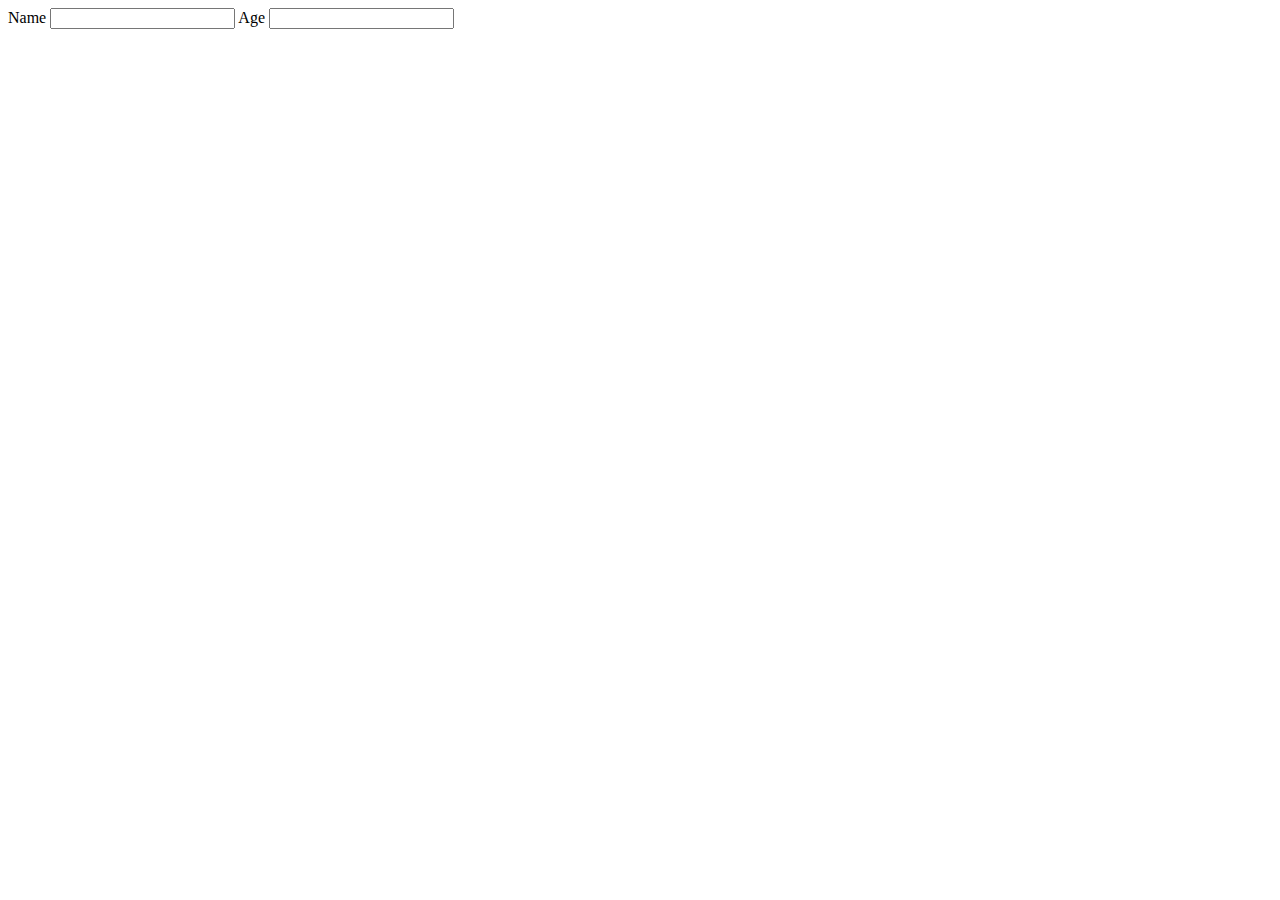
==== index.html @ 869d8e47 "my first commit" ====
<!DOCTYPE html>
<html lang="en">

<head>
    <meta charset="UTF-8">
    <meta name="viewport" content="width=device-width, initial-scale=1.0">
    <link rel="icon" type="image/x-icon" href="favicon.ico">

    <title>Course Summery</title>
</head>

<body>


    <form action="">
        <label for="name">Name</label>
        <input type="text" name="name">

        <label for="age">Age</label>
        <input type="text" name="age">



    </form>









</body>

</html>
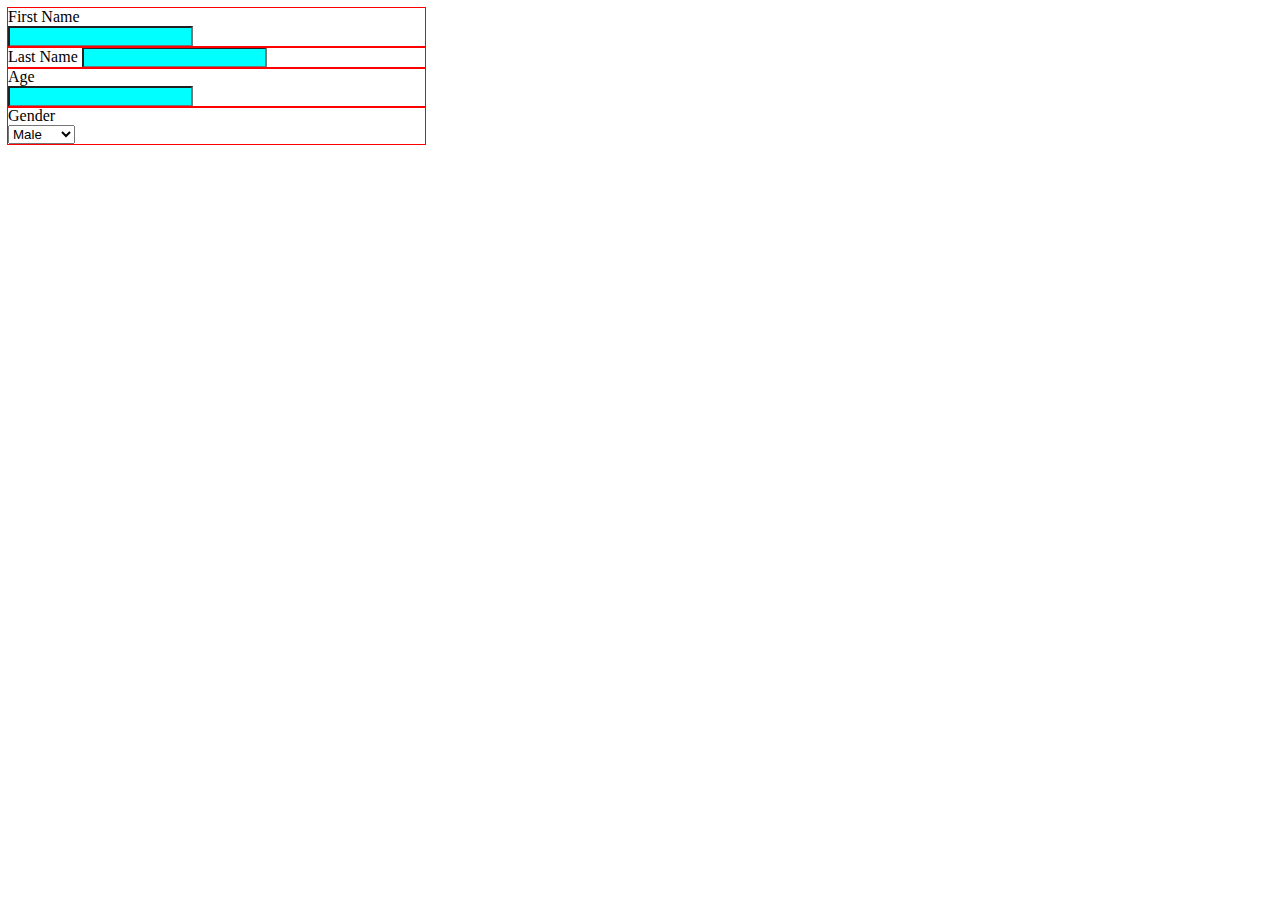
==== commit a13cd535: "form1" ====
--- a/index.html
+++ b/index.html
@@ -5,19 +5,57 @@
     <meta charset="UTF-8">
     <meta name="viewport" content="width=device-width, initial-scale=1.0">
     <link rel="icon" type="image/x-icon" href="favicon.ico">
+    <link rel="stylesheet" href="style.css">
+    <title>Course Summery</title>
 
-    <title>Course Summery</title>
+
 </head>
 
 <body>
 
 
     <form action="">
-        <label for="name">Name</label>
-        <input type="text" name="name">
 
-        <label for="age">Age</label>
-        <input type="text" name="age">
+        <div class="control">
+            <div>
+
+                <label for="firstname">First Name</label>
+            </div>
+            <div>
+
+                <input type="text" name="firstname">
+            </div>
+        </div>
+        <div class="control">
+
+            <label for="lastname">Last Name</label>
+            <input type="text" name="lastname">
+        </div>
+        <div class="control">
+            <div>
+
+                <label for="age">Age</label>
+            </div>
+            <div>
+
+                <input type="number" name="age">
+            </div>
+        </div>
+        <div class="control">
+            <div>
+
+                <label for="gender">Gender</label>
+            </div>
+            <div>
+
+                <select name="gender" id="">
+                    <option value="1">Male</option>
+                    <option value="2">Female</option>
+                    <option value="3">Other</option>
+                </select>
+            </div>
+        </div>
+
 
 
 
--- a/style.css
+++ b/style.css
@@ -0,0 +1,8 @@
+.control {
+    outline: red solid 1px;
+    width: 33%;
+}
+
+.control input {
+    background-color: aqua;
+}
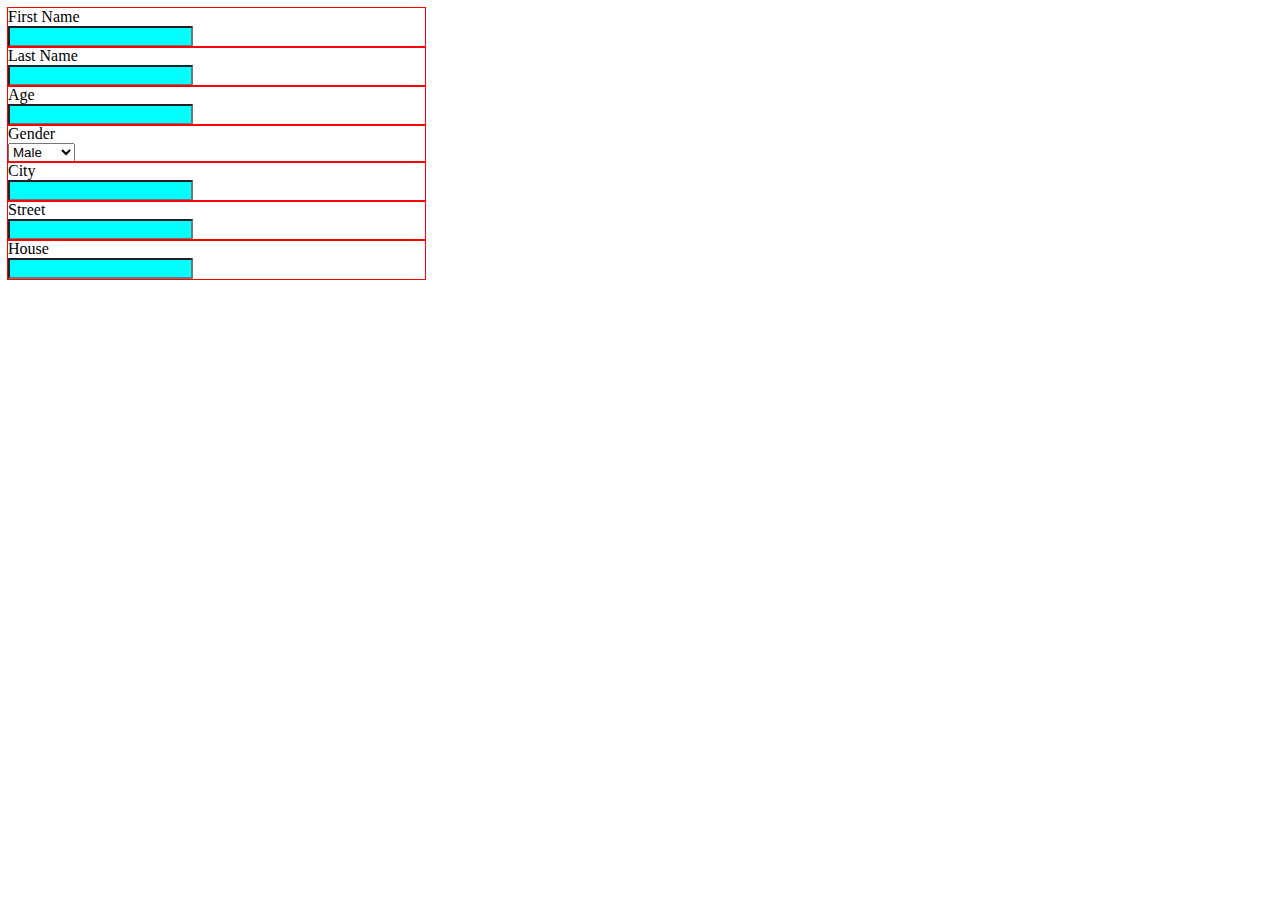
==== commit 5d57d6df: "form2" ====
--- a/index.html
+++ b/index.html
@@ -27,9 +27,14 @@
             </div>
         </div>
         <div class="control">
+            <div>
 
-            <label for="lastname">Last Name</label>
-            <input type="text" name="lastname">
+                <label for="lastname">Last Name</label>
+            </div>
+            <div>
+
+                <input type="text" name="lastname">
+            </div>
         </div>
         <div class="control">
             <div>
@@ -55,6 +60,37 @@
                 </select>
             </div>
         </div>
+        <div class="control">
+            <div>
+
+                <label for="city">City</label>
+            </div>
+            <div>
+
+                <input type="text" name="city">
+            </div>
+        </div>
+        <div class="control">
+            <div>
+
+                <label for="street">Street</label>
+            </div>
+            <div>
+
+                <input type="text" name="street">
+            </div>
+        </div>
+        <div class="control">
+            <div>
+
+                <label for="house">House</label>
+            </div>
+            <div>
+
+                <input type="text" name="house">
+            </div>
+        </div>
+
 
 
 
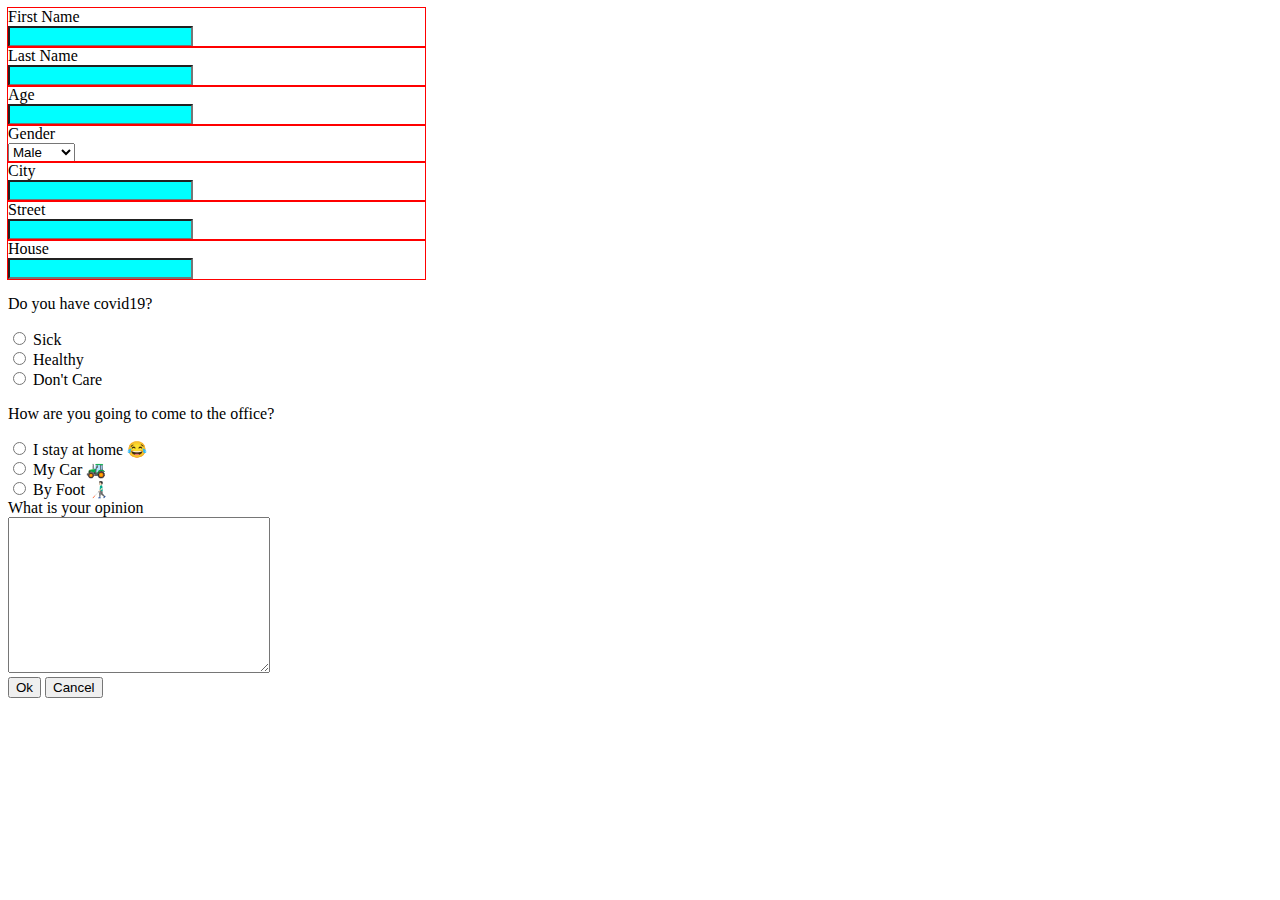
==== commit 2052daf3: "form3" ====
--- a/index.html
+++ b/index.html
@@ -92,8 +92,42 @@
         </div>
 
 
+        <div>
+            <p>Do you have covid19?</p>
+            <input type="radio" name="covid19" value="1">
+            <label for="male">Sick</label><br>
+            <input type="radio" name="covid19" value="2">
+            <label for="female">Healthy</label><br>
+            <input type="radio" name="covid19" value="3">
+            <label for="other">Don't Care</label>
+        </div>
+        <div>
+            <p>
+
+                How are you going to come to the office?
+            </p>
+            <input type="radio" id="home" name="car" value="1">
+            <label for="home">I stay at home 😂</label><br>
+            <input type="radio" id="my-car" name="car" value="2">
+            <label for="my-car">My Car 🚜</label><br>
+            <input type="radio" id="foot" name="car" value="3">
+            <label for="foot">By Foot 👨🏻‍🦯</label>
+        </div>
+
+        <div>
+            <div>
+
+                <label for="your-opinion">What is your opinion</label>
+            </div>
+            <div>
+
+                <textarea name="your-opinion" id="" cols="30" rows="10"></textarea>
+            </div>
+        </div>
 
 
+        <button>Ok</button>
+        <button>Cancel</button>
 
     </form>
 
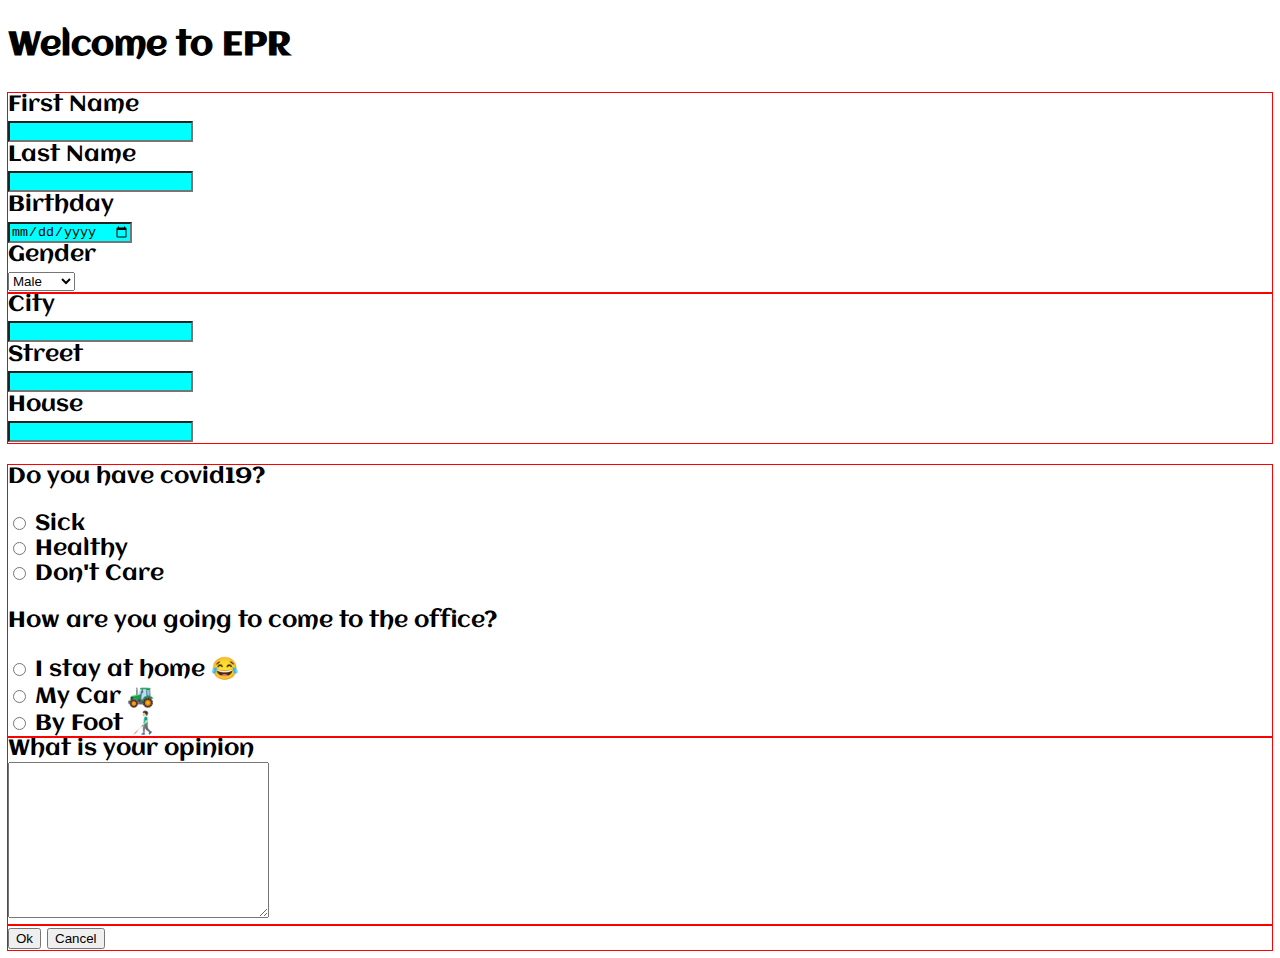
==== commit 8c94514d: "font awsom" ====
--- a/index.html
+++ b/index.html
@@ -7,114 +7,123 @@
     <link rel="icon" type="image/x-icon" href="favicon.ico">
     <link rel="stylesheet" href="style.css">
     <title>Course Summery</title>
-
+    <link href='https://fonts.googleapis.com/css?family=Aclonica' rel='stylesheet'>
 
 </head>
 
 <body>
+    <h2>Welcome to EPR</h2>
+
+    <form action="">
+        <div class="section personal">
+
+            <div class="control">
+                <div>
+
+                    <label for="firstname">First Name</label>
+                </div>
+                <div>
+
+                    <input type="text" name="firstname">
+                </div>
+            </div>
+            <div class="control">
+                <div>
+
+                    <label for="lastname">Last Name</label>
+                </div>
+                <div>
+
+                    <input type="text" name="lastname">
+                </div>
+            </div>
+            <div class="control">
+                <div>
+
+                    <label for="birthday">Birthday</label>
+                </div>
+                <div>
+
+                    <input type="date" name="birthday">
+                </div>
+            </div>
+            <div class="control">
+                <div>
+
+                    <label for="gender">Gender</label>
+                </div>
+                <div>
+
+                    <select name="gender" id="">
+                        <option value="1">Male</option>
+                        <option value="2">Female</option>
+                        <option value="3">Other</option>
+                    </select>
+                </div>
+
+            </div>
+        </div>
+        <div class="section address">
 
 
-    <form action="">
+            <div class="control">
+                <div>
 
-        <div class="control">
-            <div>
+                    <label for="city">City</label>
+                </div>
+                <div>
 
-                <label for="firstname">First Name</label>
+                    <input type="text" name="city">
+                </div>
             </div>
-            <div>
+            <div class="control">
+                <div>
 
-                <input type="text" name="firstname">
+                    <label for="street">Street</label>
+                </div>
+                <div>
+
+                    <input type="text" name="street">
+                </div>
             </div>
-        </div>
-        <div class="control">
-            <div>
+            <div class="control">
+                <div>
 
-                <label for="lastname">Last Name</label>
-            </div>
-            <div>
+                    <label for="house">House</label>
+                </div>
+                <div>
 
-                <input type="text" name="lastname">
-            </div>
-        </div>
-        <div class="control">
-            <div>
-
-                <label for="age">Age</label>
-            </div>
-            <div>
-
-                <input type="number" name="age">
-            </div>
-        </div>
-        <div class="control">
-            <div>
-
-                <label for="gender">Gender</label>
-            </div>
-            <div>
-
-                <select name="gender" id="">
-                    <option value="1">Male</option>
-                    <option value="2">Female</option>
-                    <option value="3">Other</option>
-                </select>
-            </div>
-        </div>
-        <div class="control">
-            <div>
-
-                <label for="city">City</label>
-            </div>
-            <div>
-
-                <input type="text" name="city">
-            </div>
-        </div>
-        <div class="control">
-            <div>
-
-                <label for="street">Street</label>
-            </div>
-            <div>
-
-                <input type="text" name="street">
-            </div>
-        </div>
-        <div class="control">
-            <div>
-
-                <label for="house">House</label>
-            </div>
-            <div>
-
-                <input type="text" name="house">
+                    <input type="text" name="house">
+                </div>
             </div>
         </div>
 
+        <div class="section question">
 
-        <div>
-            <p>Do you have covid19?</p>
-            <input type="radio" name="covid19" value="1">
-            <label for="male">Sick</label><br>
-            <input type="radio" name="covid19" value="2">
-            <label for="female">Healthy</label><br>
-            <input type="radio" name="covid19" value="3">
-            <label for="other">Don't Care</label>
-        </div>
-        <div>
-            <p>
+            <div>
+                <p>Do you have covid19?</p>
+                <input type="radio" id="sick" name="covid19" value="1">
+                <label for="sick">Sick</label><br>
+                <input type="radio" id="healthy" name="covid19" value="2">
+                <label for="healthy">Healthy</label><br>
+                <input type="radio" id="care" name="covid19" value="3">
+                <label for="care">Don't Care</label>
+            </div>
+            <div>
+                <p>
 
-                How are you going to come to the office?
-            </p>
-            <input type="radio" id="home" name="car" value="1">
-            <label for="home">I stay at home 😂</label><br>
-            <input type="radio" id="my-car" name="car" value="2">
-            <label for="my-car">My Car 🚜</label><br>
-            <input type="radio" id="foot" name="car" value="3">
-            <label for="foot">By Foot 👨🏻‍🦯</label>
+                    How are you going to come to the office?
+                </p>
+                <input type="radio" id="home" name="car" value="1">
+                <label for="home">I stay at home 😂</label><br>
+                <input type="radio" id="my-car" name="car" value="2">
+                <label for="my-car">My Car 🚜</label><br>
+                <input type="radio" id="foot" name="car" value="3">
+                <label for="foot">By Foot 👨🏻‍🦯</label>
+            </div>
         </div>
 
-        <div>
+        <div class="section opinion">
             <div>
 
                 <label for="your-opinion">What is your opinion</label>
@@ -125,19 +134,13 @@
             </div>
         </div>
 
+        <div class="section action">
 
-        <button>Ok</button>
-        <button>Cancel</button>
+            <button class="btn btn-ok">Ok</button>
+            <button class="btn btn-cancel">Cancel</button>
+        </div>
 
     </form>
-
-
-
-
-
-
-
-
 
 </body>
 
--- a/style.css
+++ b/style.css
@@ -1,5 +1,14 @@
+body {
+    font-family: "Aclonica";
+    font-size: 22px;
+}
+form {
+}
+.section {
+    outline: red solid 1px;
+}
+
 .control {
-    outline: red solid 1px;
     width: 33%;
 }
 
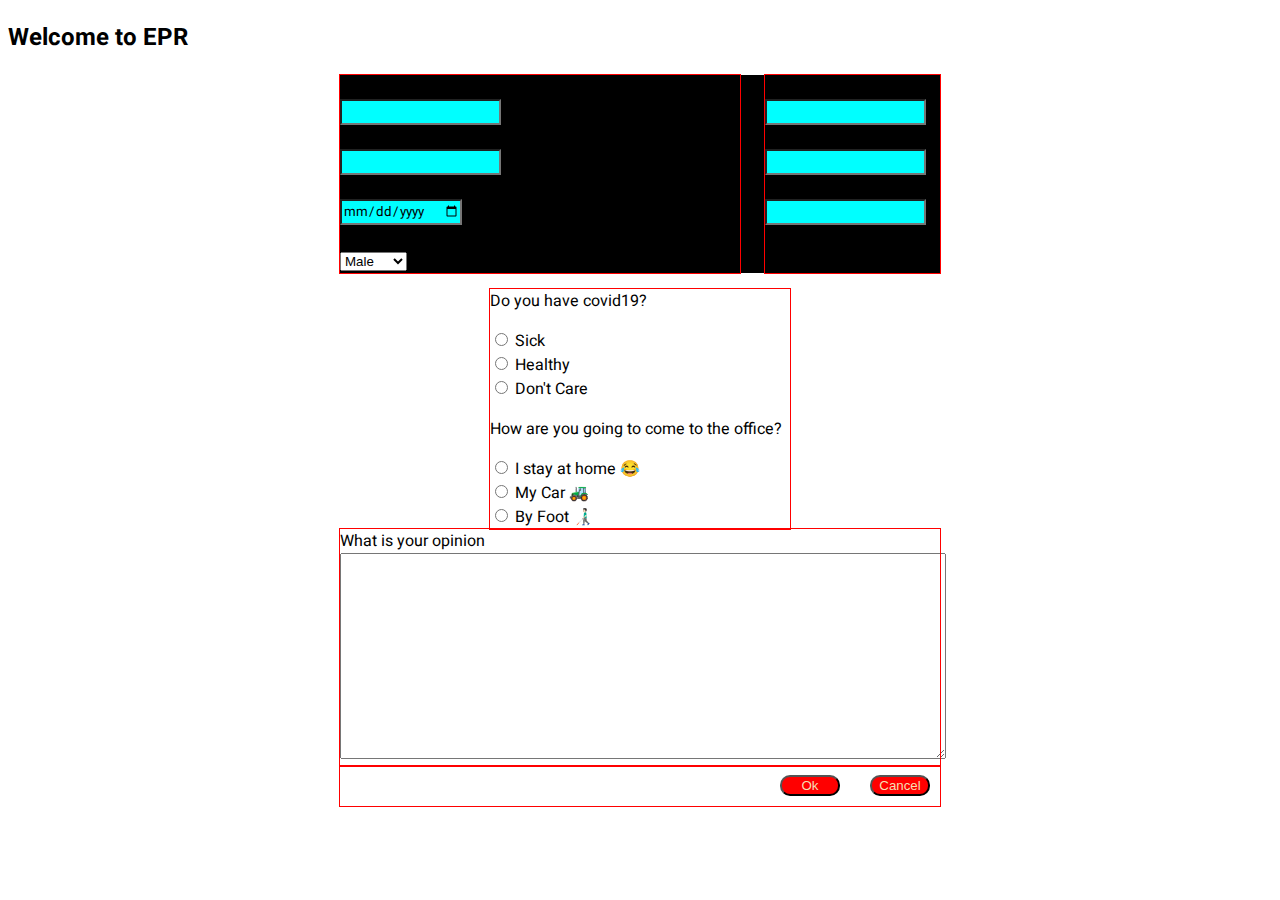
==== commit a7554acb: "grid" ====
--- a/index.html
+++ b/index.html
@@ -8,6 +8,7 @@
     <link rel="stylesheet" href="style.css">
     <title>Course Summery</title>
     <link href='https://fonts.googleapis.com/css?family=Aclonica' rel='stylesheet'>
+    <link href='https://fonts.googleapis.com/css?family=Heebo' rel='stylesheet'>
 
 </head>
 
@@ -15,85 +16,89 @@
     <h2>Welcome to EPR</h2>
 
     <form action="">
-        <div class="section personal">
+        <div class="top" style="background-color: black;">
 
-            <div class="control">
-                <div>
 
-                    <label for="firstname">First Name</label>
+            <div class="section personal">
+
+                <div class="control">
+                    <div>
+
+                        <label for="firstname">First Name</label>
+                    </div>
+                    <div>
+
+                        <input type="text" name="firstname">
+                    </div>
                 </div>
-                <div>
+                <div class="control">
+                    <div>
 
-                    <input type="text" name="firstname">
+                        <label for="lastname">Last Name</label>
+                    </div>
+                    <div>
+
+                        <input type="text" name="lastname">
+                    </div>
+                </div>
+                <div class="control">
+                    <div>
+
+                        <label for="birthday">Birthday</label>
+                    </div>
+                    <div>
+
+                        <input type="date" name="birthday">
+                    </div>
+                </div>
+                <div class="control">
+                    <div>
+
+                        <label for="gender">Gender</label>
+                    </div>
+                    <div>
+
+                        <select name="gender" id="">
+                            <option value="1">Male</option>
+                            <option value="2">Female</option>
+                            <option value="3">Other</option>
+                        </select>
+                    </div>
+
                 </div>
             </div>
-            <div class="control">
-                <div>
-
-                    <label for="lastname">Last Name</label>
-                </div>
-                <div>
-
-                    <input type="text" name="lastname">
-                </div>
-            </div>
-            <div class="control">
-                <div>
-
-                    <label for="birthday">Birthday</label>
-                </div>
-                <div>
-
-                    <input type="date" name="birthday">
-                </div>
-            </div>
-            <div class="control">
-                <div>
-
-                    <label for="gender">Gender</label>
-                </div>
-                <div>
-
-                    <select name="gender" id="">
-                        <option value="1">Male</option>
-                        <option value="2">Female</option>
-                        <option value="3">Other</option>
-                    </select>
-                </div>
-
-            </div>
-        </div>
-        <div class="section address">
+            <div class="section address">
 
 
-            <div class="control">
-                <div>
+                <div class="control">
+                    <div>
 
-                    <label for="city">City</label>
+                        <label for="city">City</label>
+                    </div>
+                    <div>
+
+                        <input type="text" name="city">
+                    </div>
                 </div>
-                <div>
+                <div class="control">
+                    <div>
 
-                    <input type="text" name="city">
+                        <label for="street">Street</label>
+                    </div>
+                    <div>
+
+                        <input type="text" name="street">
+                    </div>
                 </div>
-            </div>
-            <div class="control">
-                <div>
+                <div class="control">
+                    <div>
 
-                    <label for="street">Street</label>
-                </div>
-                <div>
+                        <label for="house">House</label>
+                    </div>
+                    <div>
 
-                    <input type="text" name="street">
-                </div>
-            </div>
-            <div class="control">
-                <div>
-
-                    <label for="house">House</label>
-                </div>
-                <div>
-
-                    <input type="text" name="house">
+                        <input type="text" name="house">
+                    </div>
                 </div>
             </div>
         </div>
--- a/style.css
+++ b/style.css
@@ -1,15 +1,55 @@
+input,
+textarea,
 body {
-    font-family: "Aclonica";
-    font-size: 22px;
+    font-family: "heebo";
 }
 form {
+    margin: auto;
+    width: 600px;
+}
+.top {
+    display: grid;
+    grid-template-columns: repeat(2, auto);
+    column-gap: 10px;
 }
 .section {
     outline: red solid 1px;
 }
-
+.personal {
+    width: 400px;
+}
+.question {
+    width: 300px;
+    max-width: 80vw;
+    margin: auto;
+}
+.opinion textarea {
+    width: 60vw;
+    min-width: 300px;
+    max-width: 100%;
+}
 .control {
     width: 33%;
+}
+.action {
+    display: grid;
+    grid-template-columns: repeat(2, auto);
+    place-content: center flex-end;
+    column-gap: 10px;
+    height: 40px;
+}
+.action .btn-ok-1 {
+    grid-column-start: -2;
+}
+.action .btn-cancel-1 {
+    grid-column-end: 2;
+}
+.btn {
+    border-radius: 10px;
+    width: 60px;
+    background-color: red;
+    color: wheat;
+    margin: 0 10px ;
 }
 
 .control input {
